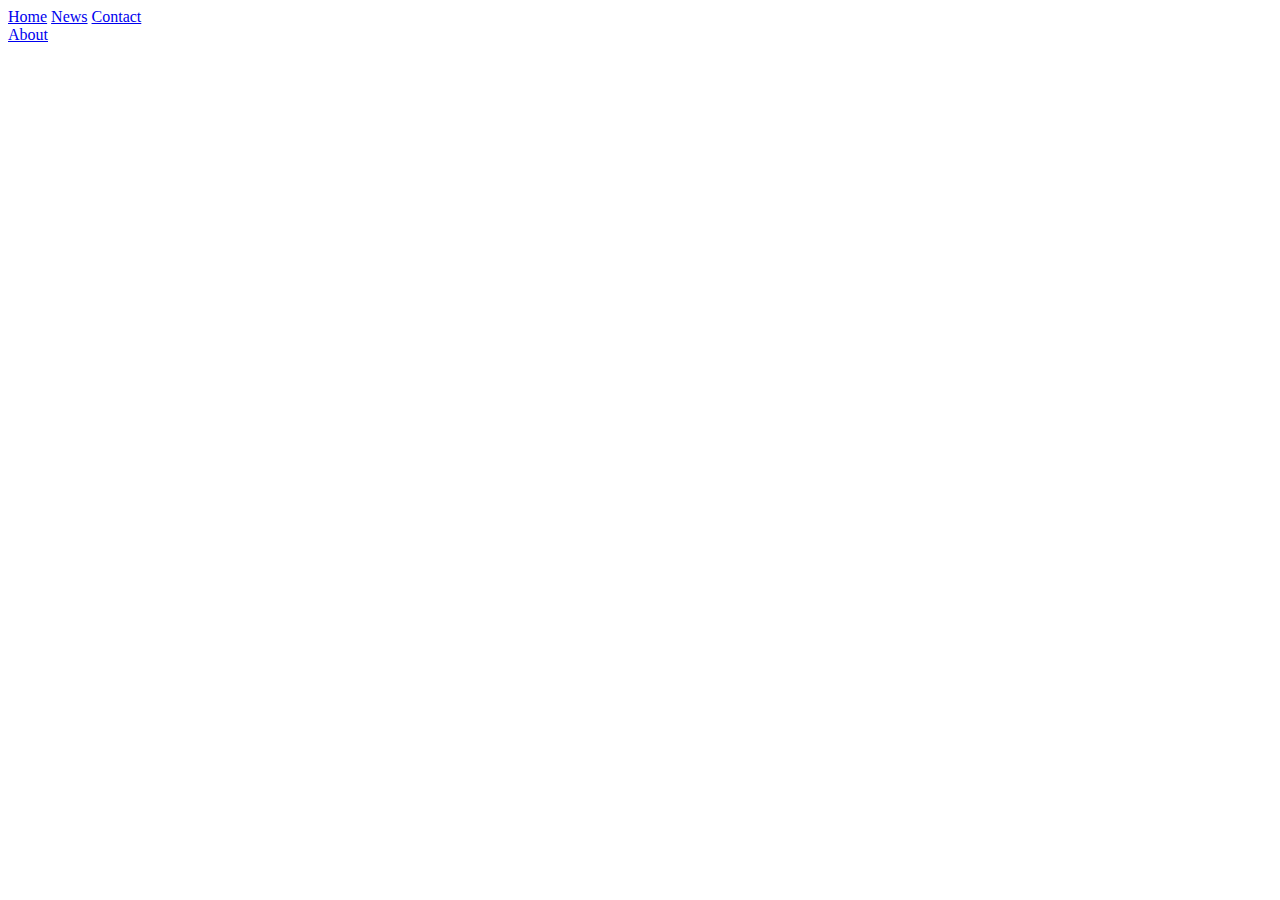
==== about.html @ 6f630f0a "Create about.html" ====
<!DOCTYPE html>
<html lang="en">
<head>
    <meta charset="UTF-8">
    <meta http-equiv="X-UA-Compatible" content="IE=edge">
    <meta name="viewport" content="width=device-width, initial-scale=1.0">
    <title>Document</title>
    <link rel="stylesheet" href="about.css">
</head>
<body>
    <div class="topnav">
        <a class="active" href="index.html">Home</a>
        <a href="news.html">News</a>
        <a href="contact.html">Contact</a>
        <div class="topnav-right">
          <a href="about.html">About</a>
        </div>
      </div>


</body>
</html>
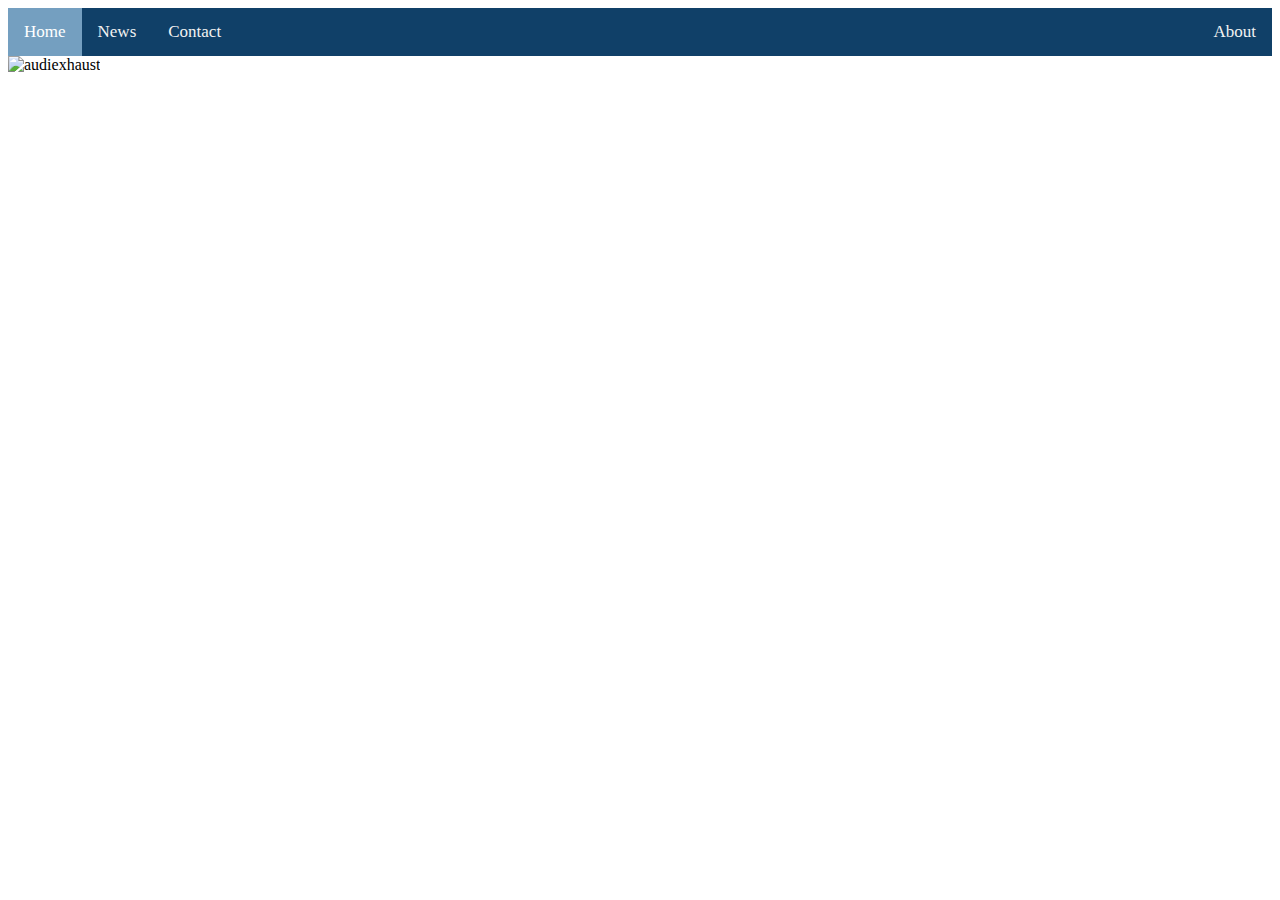
==== commit 370282a5: "Update about.html" ====
--- a/about.html
+++ b/about.html
@@ -16,7 +16,7 @@
           <a href="about.html">About</a>
         </div>
       </div>
-
+    <img src="https://i.pinimg.com/originals/02/f5/4c/02f54c06e0ae632f9a729bf63597be1d.jpg" alt="audiexhaust">
 
 </body>
 </html>
--- a/about.css
+++ b/about.css
@@ -0,0 +1,32 @@
+/* Add a black background color to the top navigation */
+.topnav {
+    background-color:#104068;
+    overflow: hidden;
+}
+
+/* Style the links inside the navigation bar */
+.topnav a {
+  float: left;
+  color: #f2f2f2;
+  text-align: center;
+  padding: 14px 16px;
+  text-decoration: none;
+  font-size: 17px;
+}
+
+/* Change the color of links on hover */
+.topnav a:hover {
+  background-color: #ddd;
+  color:#749fc0;
+}
+
+/* Add a color to the active/current link */
+.topnav a.active {
+  background-color: #749fc0;
+  color: white;
+}
+
+/* Right-aligned section inside the top navigation */
+.topnav-right {
+  float: right;
+}
